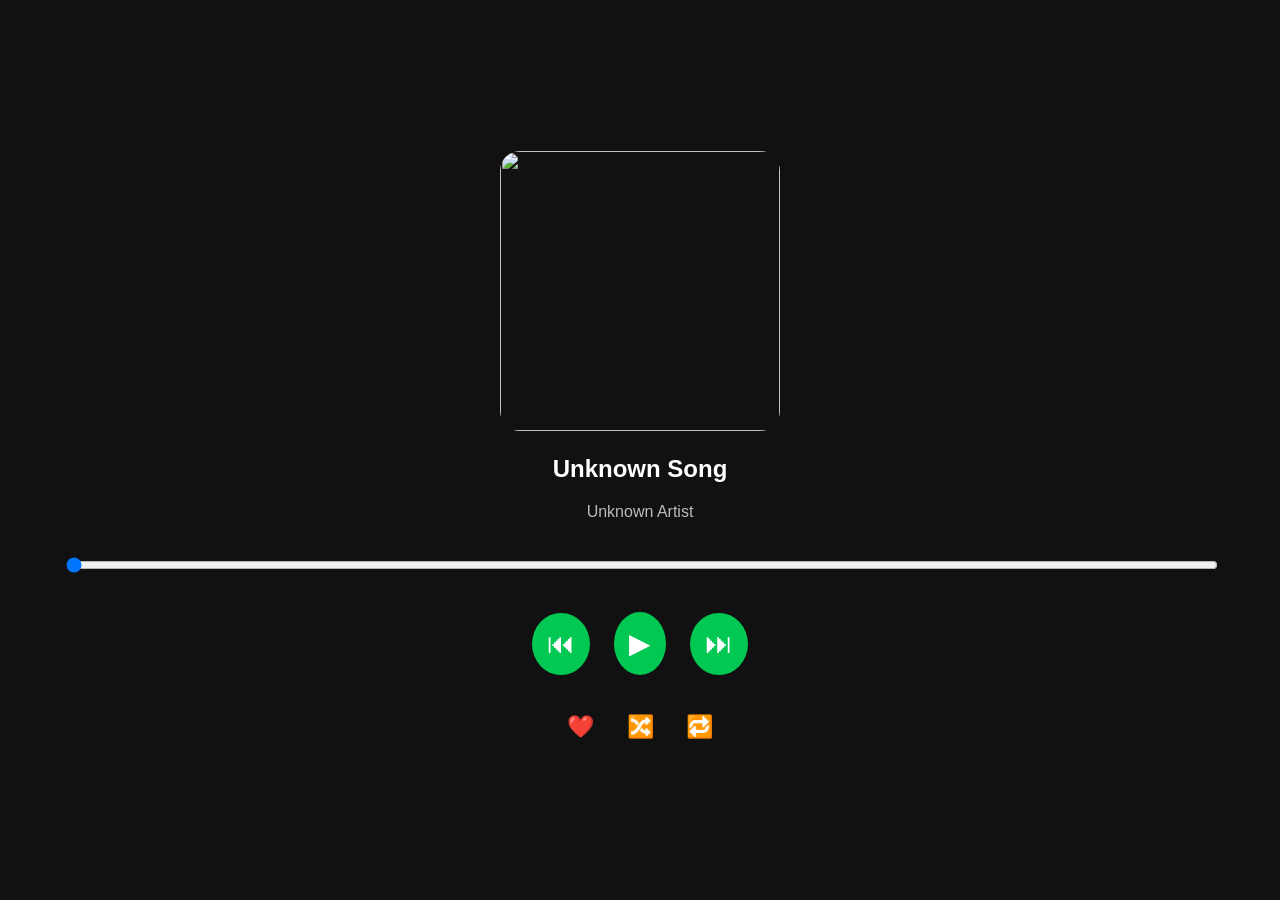
==== player.html @ 73f4a600 "Add files via upload" ====
<!DOCTYPE html>
<html>

  <head>
	<link rel="manifest" href="manifest.json">
	<meta name="theme-color" content="#00c853">
	<meta charset="UTF-8">

	<meta name="viewport"
	  content="width=device-width,initial-scale=1">

	<title>Now Playing</title>

	<link rel="stylesheet"
	  href="player.css">

  </head>

  <body>

	<div class="player">

	  <img
		id="cover"
		class="cover"
		src="https://via.placeholder.com/300">

	  <h2 id="title">

		Unknown Song

	  </h2>

	  <p id="artist">

		Unknown Artist

	  </p>

	  <input
		type="range"
		value="0">

	  <div class="buttons">

		<button>⏮</button>

		<button id="play">

		  ▶

		</button>

		<button>⏭</button>

	  </div>

	  <div class="extra">

		<button>❤️</button>

		<button>🔀</button>

		<button>🔁</button>

	  </div>

	</div>

	<script src="player.js"></script>

  </body>
</html>
---- player.css ----
body{

margin:0;

background:#111;

color:white;

font-family:Arial;

display:flex;

justify-content:center;

align-items:center;

height:100vh;

}

.player{

text-align:center;

width:90%;

}

.cover{

width:280px;

height:280px;

border-radius:20px;

animation:spin 15s linear infinite;

}

@keyframes spin{

from{

transform:rotate(0deg);

}

to{

transform:rotate(360deg);

}

}

h2{

margin-top:20px;

}

p{

color:#bbb;

}

input{

width:100%;

margin-top:20px;

}

.buttons{

margin-top:25px;

}

.buttons button{

font-size:28px;

margin:10px;

padding:15px;

border:none;

border-radius:50%;

background:#00c853;

color:white;

}

.extra{

margin-top:20px;

}

.extra button{

font-size:22px;

margin:8px;

background:none;

border:none;

color:white;

}
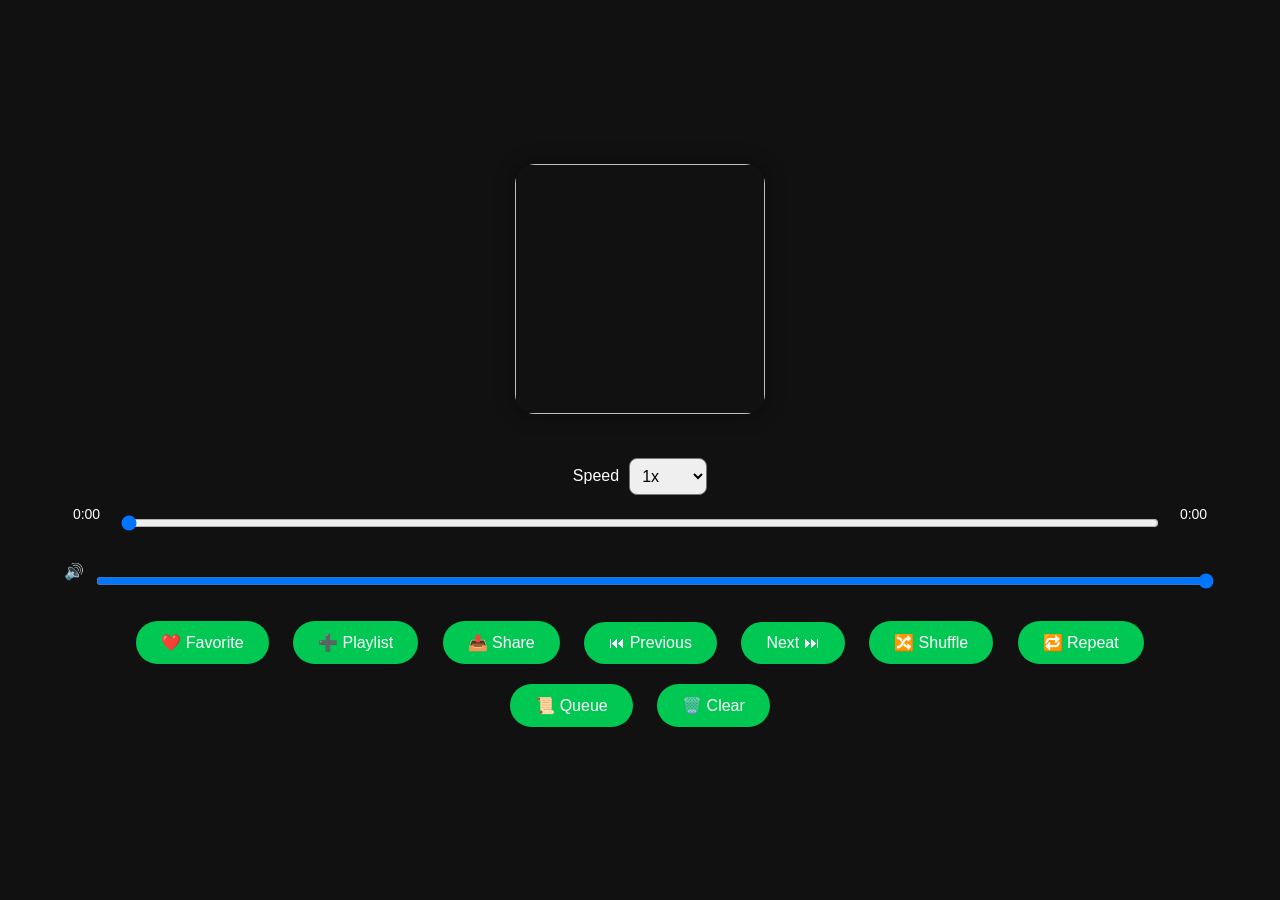
==== commit 733fa527: "Add files via upload" ====
--- a/player.html
+++ b/player.html
@@ -1,9 +1,9 @@
 <!DOCTYPE html>
+
 <html>
 
   <head>
-	<link rel="manifest" href="manifest.json">
-	<meta name="theme-color" content="#00c853">
+
 	<meta charset="UTF-8">
 
 	<meta name="viewport"
@@ -21,53 +21,120 @@
 	<div class="player">
 
 	  <img
-		id="cover"
-		class="cover"
-		src="https://via.placeholder.com/300">
+		id="cover">
 
-	  <h2 id="title">
+	  <h2 id="title"></h2>
 
-		Unknown Song
+	  <p id="channel"></p>
 
-	  </h2>
+	  <div id="player"></div>
+	  
+	  <div class="speed-controls">
 
-	  <p id="artist">
+		<label>
 
-		Unknown Artist
+		  Speed
 
-	  </p>
+		</label>
 
-	  <input
-		type="range"
-		value="0">
+		<select id="speedSelect">
 
-	  <div class="buttons">
+		  <option value="0.5">0.5x</option>
 
-		<button>⏮</button>
+		  <option value="0.75">0.75x</option>
 
-		<button id="play">
+		  <option value="1" selected>1x</option>
 
-		  ▶
+		  <option value="1.25">1.25x</option>
+
+		  <option value="1.5">1.5x</option>
+
+		  <option value="2">2x</option>
+
+		</select>
+
+	  </div>
+	  
+	  <div class="player-controls">
+
+		<div class="time-row">
+
+		  <span id="currentTime">0:00</span>
+
+		  <input
+			type="range"
+			id="progressBar"
+			value="0"
+			min="0"
+			max="100">
+
+		  <span id="duration">0:00</span>
+
+		</div>
+
+		<div class="volume-row">
+
+		  🔊
+
+		  <input
+			type="range"
+			id="volumeBar"
+			min="0"
+			max="100"
+			value="100">
+
+		</div>
+
+	  </div> 
+	  
+	  <div class="actions">
+
+		<button id="favBtn">
+
+		  ❤️ Favorite
+
+		</button>
+		
+		<button id="playlistBtn">
+
+		  ➕ Playlist
+
+		</button>
+		
+		<button id="shareBtn">
+
+		  📤 Share
+
+		</button>
+		
+		<button id="prevBtn">
+
+		  ⏮ Previous
 
 		</button>
 
-		<button>⏭</button>
+		<button id="nextBtn">
 
-	  </div>
+		  Next ⏭
 
-	  <div class="extra">
+		</button>
+		
+		<button id="shuffleBtn">🔀 Shuffle</button>
 
-		<button>❤️</button>
+		<button id="repeatBtn">🔁 Repeat</button>
 
-		<button>🔀</button>
+		<button id="queueBtn">📜 Queue</button>
 
-		<button>🔁</button>
-
+		<button id="clearQueueBtn">🗑️ Clear</button>
+		
 	  </div>
 
 	</div>
 
+	<script src="https://www.youtube.com/iframe_api"></script>
+
 	<script src="player.js"></script>
 
   </body>
+
 </html>
--- a/player.css
+++ b/player.css
@@ -117,3 +117,187 @@
 color:white;
 
 }
+
+#player{
+
+width:100%;
+
+max-width:800px;
+
+margin:auto;
+
+border-radius:20px;
+
+overflow:hidden;
+
+}
+
+#cover{
+
+width:250px;
+
+height:250px;
+
+border-radius:20px;
+
+object-fit:cover;
+
+box-shadow:0 0 20px rgba(0,0,0,.4);
+
+}
+
+#title{
+
+margin-top:20px;
+
+}
+
+#channel{
+
+color:#999;
+
+}
+
+.actions{
+
+margin-top:20px;
+
+}
+
+.actions button{
+
+margin:10px;
+
+padding:12px 25px;
+
+border:none;
+
+border-radius:30px;
+
+background:#00c853;
+
+color:white;
+
+font-size:16px;
+
+}
+
+<div class="player-controls">
+
+<div class="time-row">
+
+<span id="currentTime">0:00</span>
+
+<input
+type="range"
+id="progressBar"
+value="0"
+min="0"
+max="100">
+
+<span id="duration">0:00</span>
+
+</div>
+
+<div class="volume-row">
+
+🔊
+
+<input
+type="range"
+id="volumeBar"
+min="0"
+max="100"
+value="100">
+
+</div>
+
+</div>
+
+.player-controls{
+
+margin-top:20px;
+
+padding:10px;
+
+}
+
+.time-row{
+
+display:flex;
+
+align-items:center;
+
+gap:10px;
+
+}
+
+.time-row span{
+
+width:45px;
+
+font-size:14px;
+
+}
+
+#progressBar{
+
+flex:1;
+
+}
+
+.volume-row{
+
+margin-top:20px;
+
+display:flex;
+
+align-items:center;
+
+gap:10px;
+
+}
+
+#volumeBar{
+
+flex:1;
+
+}
+
+.speed-controls{
+
+margin-top:20px;
+
+display:flex;
+
+align-items:center;
+
+justify-content:center;
+
+gap:10px;
+
+}
+
+.speed-controls select{
+
+padding:8px;
+
+border-radius:8px;
+
+font-size:16px;
+
+}
+
+#favBtn{
+
+transition:.3s;
+
+}
+
+#favBtn.active{
+
+background:#ff1744;
+
+transform:scale(1.1);
+
+}
